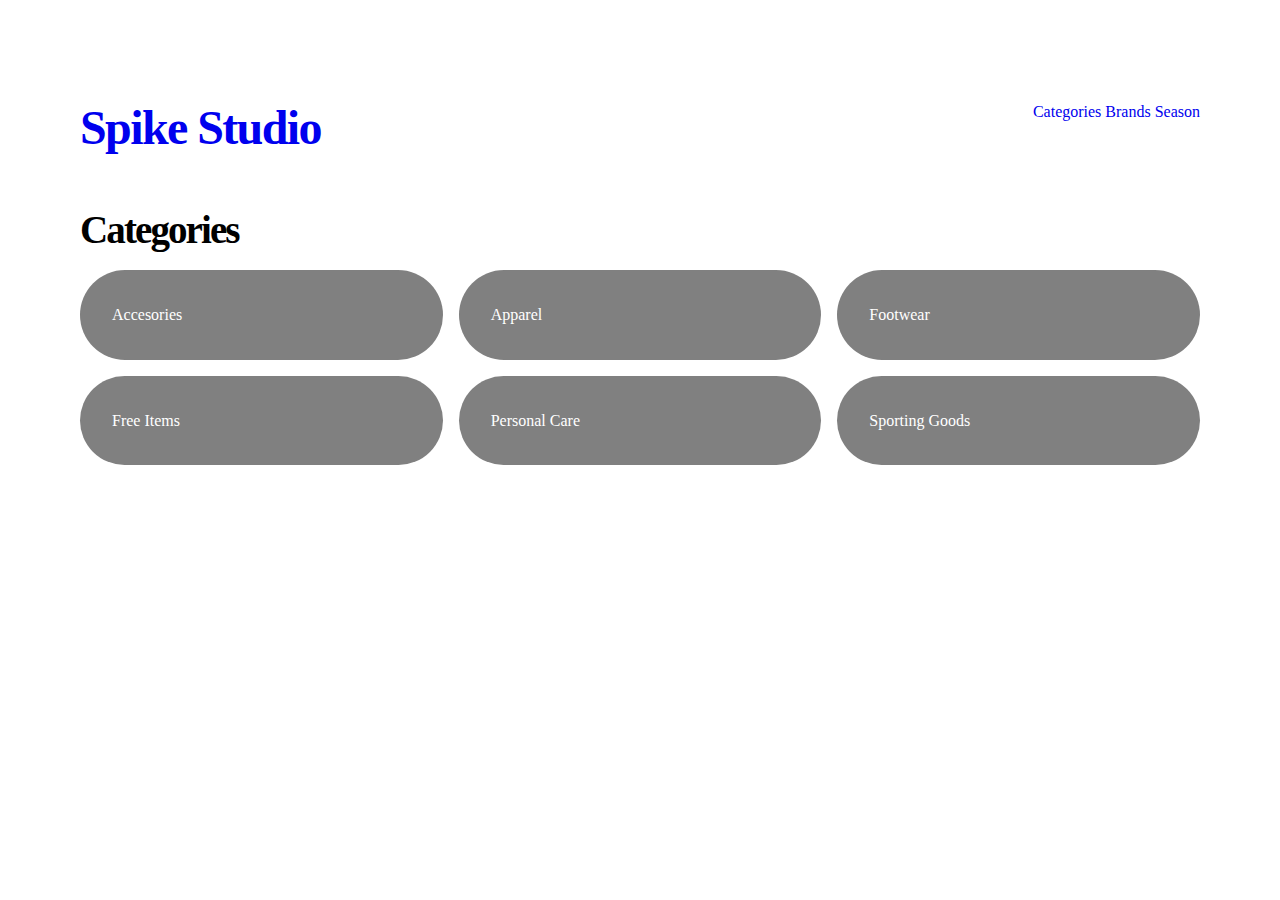
==== kategori.html @ c20f6817 "statisk site start" ====
<!DOCTYPE html>
<html lang="en">

<head>
    <meta charset="UTF-8">
    <meta name="viewport" content="width=device-width, initial-scale=1.0">
    <title>Categories</title>
    <link rel="stylesheet" href="style.css">
</head>

<body>
    <header class="mainNav">
        <a href="index.html">
            <h1>Spike Studio</h1>
        </a>
        <nav>
            <a href="kategori.html">Categories</a>
            <a href="#">Brands</a>
            <a href="#">Season</a>
        </nav>
    </header>

    <main>
        <h2>Categories</h2>
        <section class="categorylist">
            <a href="produktliste.html">Accesories</a>
            <a href="produktliste.html">Apparel</a>
            <a href="produktliste.html">Footwear</a>
            <a href="produktliste.html">Free Items</a>
            <a href="produktliste.html">Personal Care</a>
            <a href="produktliste.html">Sporting Goods</a>
        </section>
    </main>
</body>

</html>
---- style.css ----
* {
  box-sizing: border-box;
  margin: 0;
  padding: 0;
}

body {
  margin: calc((100vh / 25) * 1.563) calc((100vw / 25) * 1.563);
  font-weight: 400;
  line-height: 1.6;
}
a {
  border-radius: 50px;
}
.mainNav a {
  text-decoration: none;
}

h1,
h2 {
  margin-top: 1em;
  margin-bottom: 1rem;
  font-weight: bold;
}

h1 {
  font-size: 3rem;
  letter-spacing: -0.1rem;
  line-height: 1;
}

h2 {
  font-size: 2.441rem;
  letter-spacing: -0.12rem;
  line-height: 1.2;
}
.categorylist {
  display: grid;
  grid-template-columns: repeat(3, 1fr);
  gap: 1em;
}

.categorylist a {
  text-decoration: none;
  padding: 2em;
  color: white;
  background-color: gray;
}

@media (min-width: 700px) {
  .mainNav {
    display: flex;
    align-items: center;
    justify-content: space-between;
  }
}
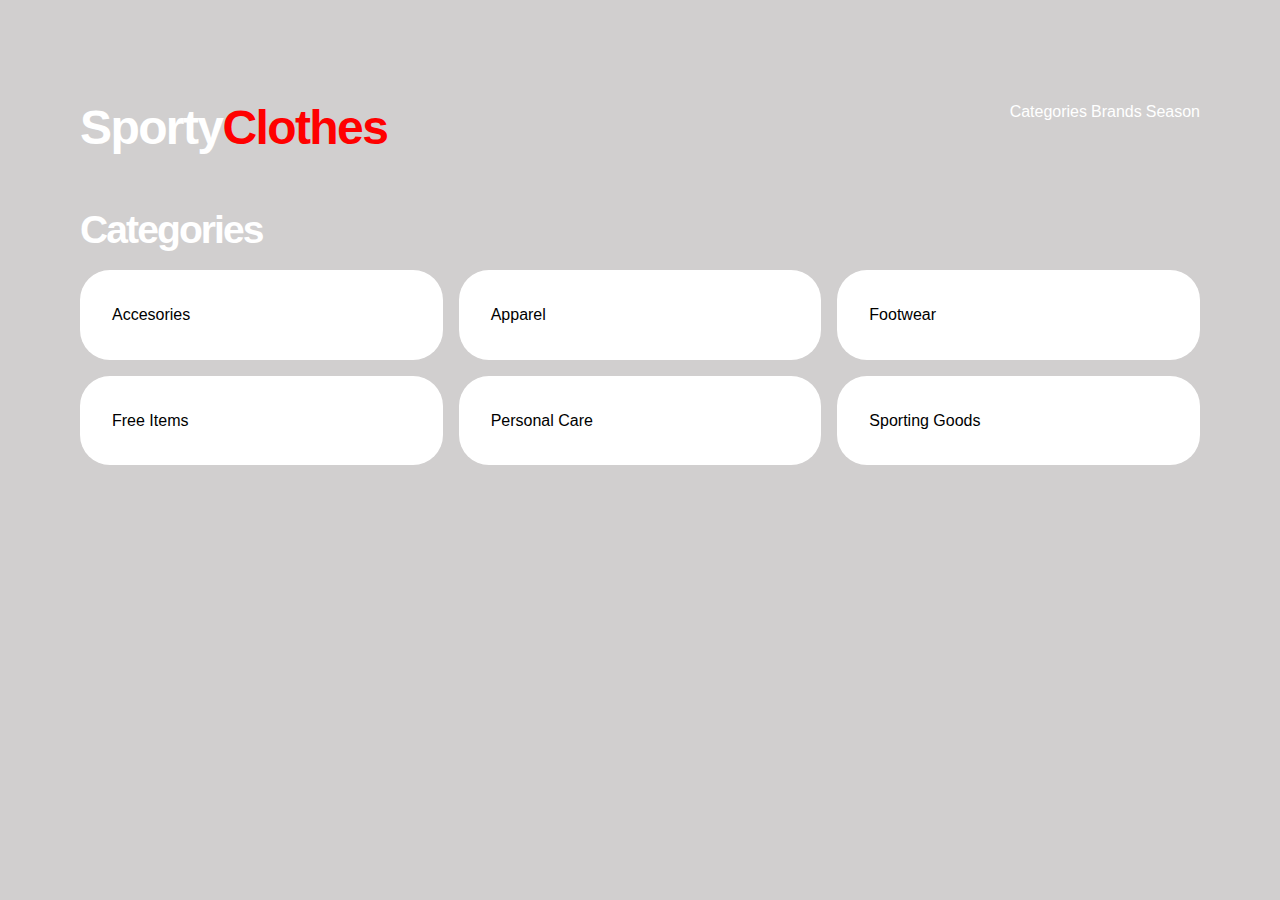
==== commit 252efb10: "css ändringar och kategori.html utkast" ====
--- a/kategori.html
+++ b/kategori.html
@@ -11,7 +11,7 @@
 <body>
     <header class="mainNav">
         <a href="index.html">
-            <h1>Spike Studio</h1>
+            <h1>Sporty<span>Clothes</span></h1>
         </a>
         <nav>
             <a href="kategori.html">Categories</a>
--- a/style.css
+++ b/style.css
@@ -8,12 +8,18 @@
   margin: calc((100vh / 25) * 1.563) calc((100vw / 25) * 1.563);
   font-weight: 400;
   line-height: 1.6;
+  background-color: rgb(209, 207, 207);
 }
 a {
-  border-radius: 50px;
+  border-radius: 30px;
 }
 .mainNav a {
   text-decoration: none;
+  font-family: Arial, Helvetica, sans-serif;
+  color: white;
+}
+.mainNav h1 span {
+  color: red;
 }
 
 h1,
@@ -21,6 +27,8 @@
   margin-top: 1em;
   margin-bottom: 1rem;
   font-weight: bold;
+  font-family: Arial, Helvetica, sans-serif;
+  color: white;
 }
 
 h1 {
@@ -43,8 +51,9 @@
 .categorylist a {
   text-decoration: none;
   padding: 2em;
-  color: white;
-  background-color: gray;
+  color: black;
+  background-color: white;
+  font-family: Arial, Helvetica, sans-serif;
 }
 
 @media (min-width: 700px) {
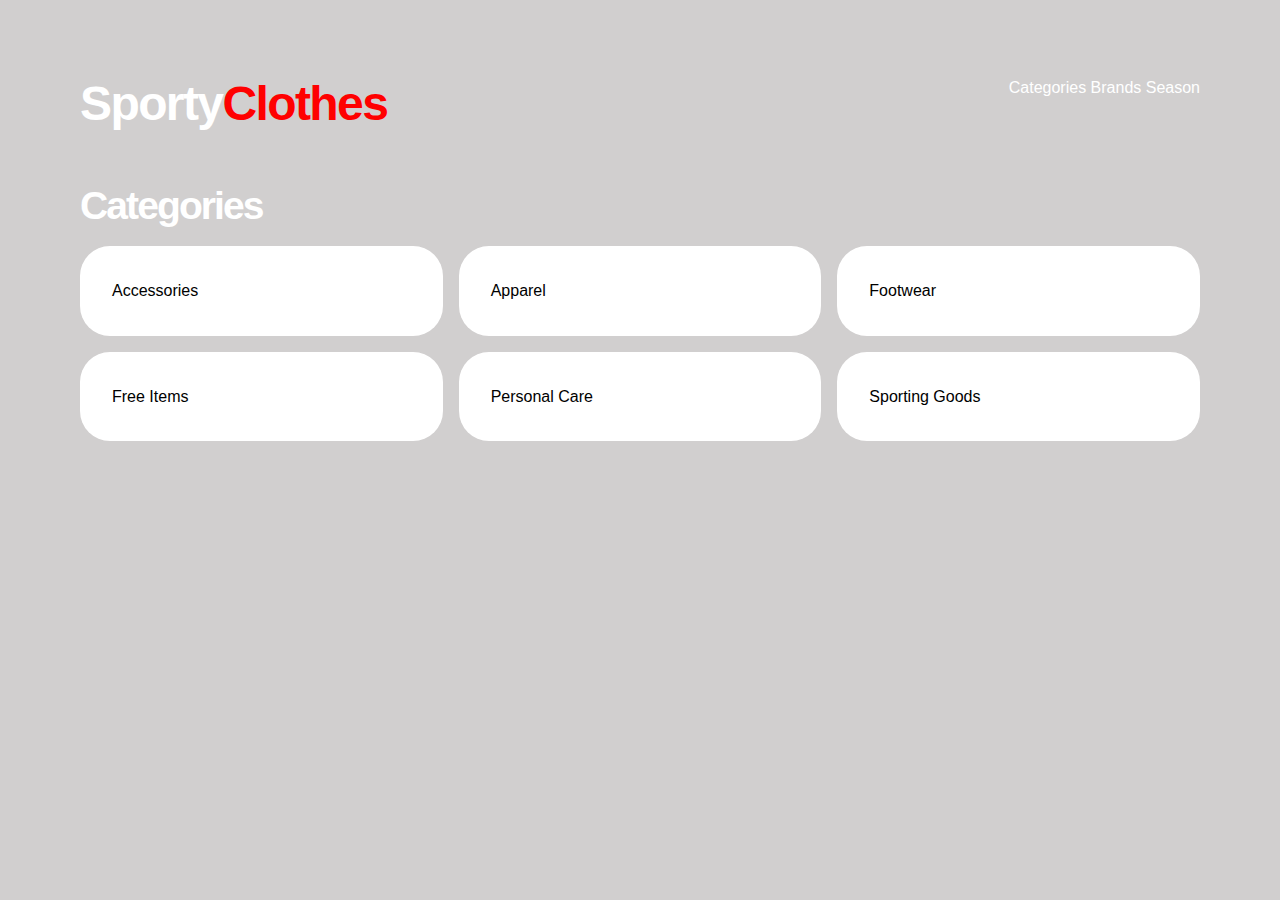
==== commit 6fb5c20d: "category script försök 1" ====
--- a/kategori.html
+++ b/kategori.html
@@ -23,13 +23,14 @@
     <main>
         <h2>Categories</h2>
         <section class="categorylist">
-            <a href="produktliste.html">Accesories</a>
-            <a href="produktliste.html">Apparel</a>
-            <a href="produktliste.html">Footwear</a>
-            <a href="produktliste.html">Free Items</a>
-            <a href="produktliste.html">Personal Care</a>
-            <a href="produktliste.html">Sporting Goods</a>
+            <a class="accesories" href="produktliste.html">Accessories</a>
+            <a class="apparel" href="produktliste.html">Apparel</a>
+            <a class="footwear" href="produktliste.html">Footwear</a>
+            <a class="freeItems" href="produktliste.html">Free Items</a>
+            <a class="personalCare" href="produktliste.html">Personal Care</a>
+            <a class="sportingGoods" href="produktliste.html">Sporting Goods</a>
         </section>
+        <script src="kategori.js"></script>
     </main>
 </body>
 
--- a/style.css
+++ b/style.css
@@ -4,22 +4,42 @@
   padding: 0;
 }
 
+/* allmän style */
+
+html {
+  font-family: Arial, Helvetica, sans-serif;
+}
+
 body {
-  margin: calc((100vh / 25) * 1.563) calc((100vw / 25) * 1.563);
+  margin: 2rem;
+  margin-left: 6.25vw;
+  margin-right: 6.25vw;
   font-weight: 400;
   line-height: 1.6;
   background-color: rgb(209, 207, 207);
 }
 a {
   border-radius: 30px;
-}
+  text-decoration: none;
+}
+
+img {
+  display: block;
+  max-width: 100%;
+  height: auto;
+}
+
 .mainNav a {
   text-decoration: none;
-  font-family: Arial, Helvetica, sans-serif;
   color: white;
 }
 .mainNav h1 span {
   color: red;
+}
+
+.smallProduct p,
+a {
+  color: white;
 }
 
 h1,
@@ -42,6 +62,7 @@
   letter-spacing: -0.12rem;
   line-height: 1.2;
 }
+/* kategori.html */
 .categorylist {
   display: grid;
   grid-template-columns: repeat(3, 1fr);
@@ -53,8 +74,104 @@
   padding: 2em;
   color: black;
   background-color: white;
-  font-family: Arial, Helvetica, sans-serif;
-}
+}
+
+/* produktliste.html */
+.productlist main h2 {
+  grid-column: 1/-1;
+}
+
+.productlist article {
+  margin-bottom: 2rem;
+}
+
+.clothes_name {
+  font-size: 1.2rem;
+  color: white;
+}
+.clothes_price {
+  opacity: 70%;
+  color: white;
+}
+
+.discount :last-child {
+  color: black;
+  background-color: red;
+  padding: 0.2rem;
+}
+
+.discount {
+  display: flex;
+  justify-content: space-between;
+}
+
+/* lägg till i article */
+.soldOut::before {
+  content: "Sold Out";
+  position: absolute;
+  background-color: black;
+  color: white;
+  padding: 1rem;
+}
+.soldOut img {
+  opacity: 50%;
+}
+
+/* produkt.html */
+.single_clothes_text {
+  padding: 1rem;
+  background-color: rgb(230, 228, 228);
+}
+
+.single_clothes_text h3 {
+  font-size: 2rem;
+  color: white;
+}
+.single_clothes_text p {
+  margin-bottom: 2rem;
+}
+
+label {
+  display: flex;
+  gap: 1.5rem;
+  font-weight: bold;
+}
+
+select {
+  min-width: 100px;
+  padding: 0.5rem;
+  border: none;
+  border-radius: 20px;
+}
+
+.single_clothes_text button {
+  width: 100%;
+  margin-top: 1rem;
+  padding: 1rem;
+  background-color: white;
+  border: none;
+  font-weight: bold;
+}
+
+button:hover {
+  background-color: rgb(186, 183, 183);
+  cursor: pointer;
+}
+
+dt {
+  font-weight: bold;
+  color: white;
+}
+dd {
+  margin-left: 1rem;
+  color: white;
+}
+
+.hide {
+  display: none;
+}
+
+/* test med beer script, single produkt page */
 
 @media (min-width: 700px) {
   .mainNav {
@@ -62,4 +179,30 @@
     align-items: center;
     justify-content: space-between;
   }
-}
+  .clothes_container {
+    display: grid;
+    grid-template-columns: repeat(auto-fill, minmax(150px, 290px));
+    gap: 2rem;
+  }
+  .single_clothes {
+    display: grid;
+    grid-template-columns: repeat(2, 1fr);
+    grid-template-rows: repeat(3, 1fr);
+  }
+  .single_clothes_info {
+    grid-row: 1/5;
+    grid-column: 1/2;
+  }
+  .single_clothes_text {
+    grid-row: 1/4;
+    grid-column: 2/3;
+  }
+  .info {
+    grid-column: 2/3;
+    margin: 1rem;
+  }
+  .info dt,
+  dd {
+    color: black;
+  }
+}
